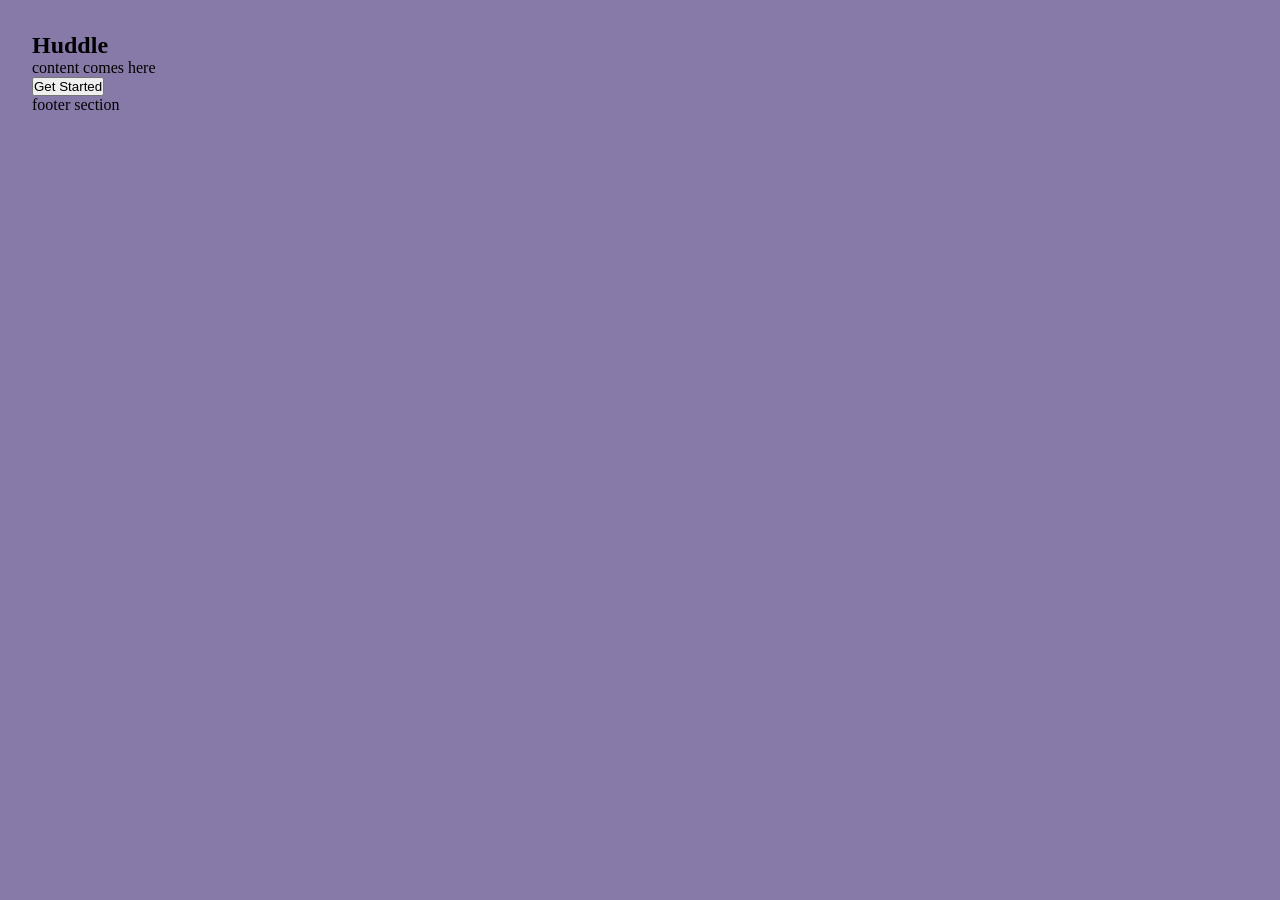
==== index.html @ 46616bea "resonsive ddesign practice" ====
<!doctype html>
<html lang="en">
  <head>
    <meta charset="UTF-8" />
    <meta name="viewport" content="width=device-width, initial-scale=1.0" />
    <!-- displays site properly based on user's device -->

    <link
      rel="icon"
      type="image/png"
      sizes="32x32"
      href="./images/favicon-32x32.png"
    />

    <title>
      Frontend Mentor | Huddle landing page with single introductory section
    </title>
    <link rel="stylesheet" href="style.css" />
  </head>
  <body>
    <div class="page-wrapper">
      <header class="header">
        <div class="header-wrapper">
          <img src="./images/logo.svg" alt="" class="logo">
        </div>
      </header>
      <section class="hero">
        <div class="hero-container">
          <div class="hero-image"></div>
          <div class="hero-content">
            <h1>Huddle</h1>
            <p>content comes here</p>
            <button>Get Started</button>
          </div>
        </div>
      </section>
      <footer class="footer">
        footer section
      </footer>
    </div>
  </body>
</html>
---- style.css ----
* {
  margin: 0;
  padding: 0;
  box-sizing: border-box;
}
.page-wrapper {
  display: flex;
  flex-direction: column;
  background-image: url("./images/bg-mobile.svg");
  background-size: 100% auto;
  background-position: top;
  background-repeat: no-repeat;
  background-color: hsl(257, 21%, 57%);
  min-height: 100vh;
  padding: 32px;
}
.logo {
  display: block;
  height: auto;
  width: 100%;
  max-width: 165px;
}
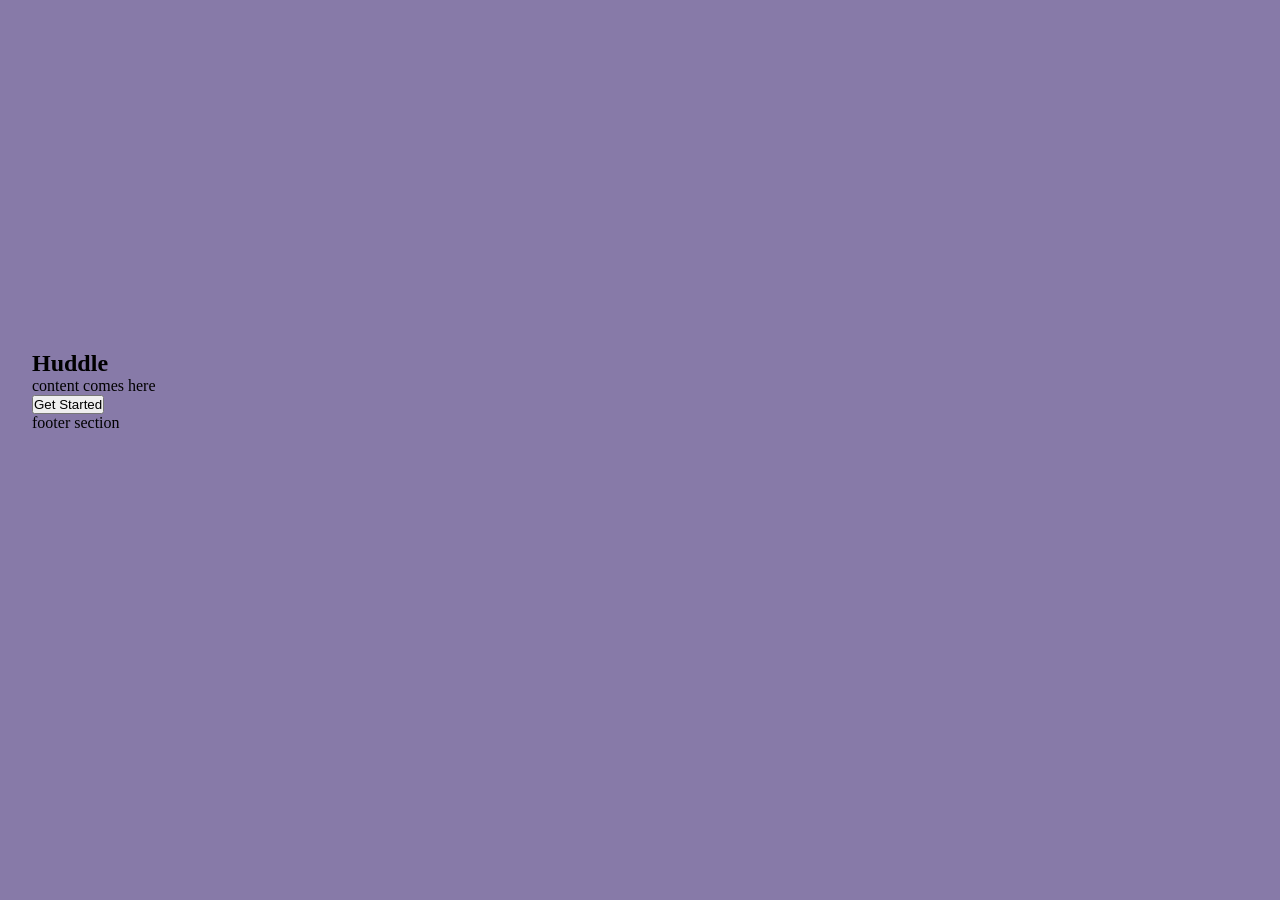
==== commit ceb40e67: "updating code" ====
--- a/index.html
+++ b/index.html
@@ -21,7 +21,7 @@
     <div class="page-wrapper">
       <header class="header">
         <div class="header-wrapper">
-          <img src="./images/logo.svg" alt="" class="logo">
+          <img src="https://via.placeholder.com/500x300" alt="">
         </div>
       </header>
       <section class="hero">
--- a/style.css
+++ b/style.css
@@ -19,4 +19,11 @@
   height: auto;
   width: 100%;
   max-width: 165px;
+}
+.hero-image {
+  background-image: url('./images/illustration-mockups.svg');
+  background-size: contain;
+  background-repeat: no-repeat;
+  background-position: center;
+  height: 300px;
 }
